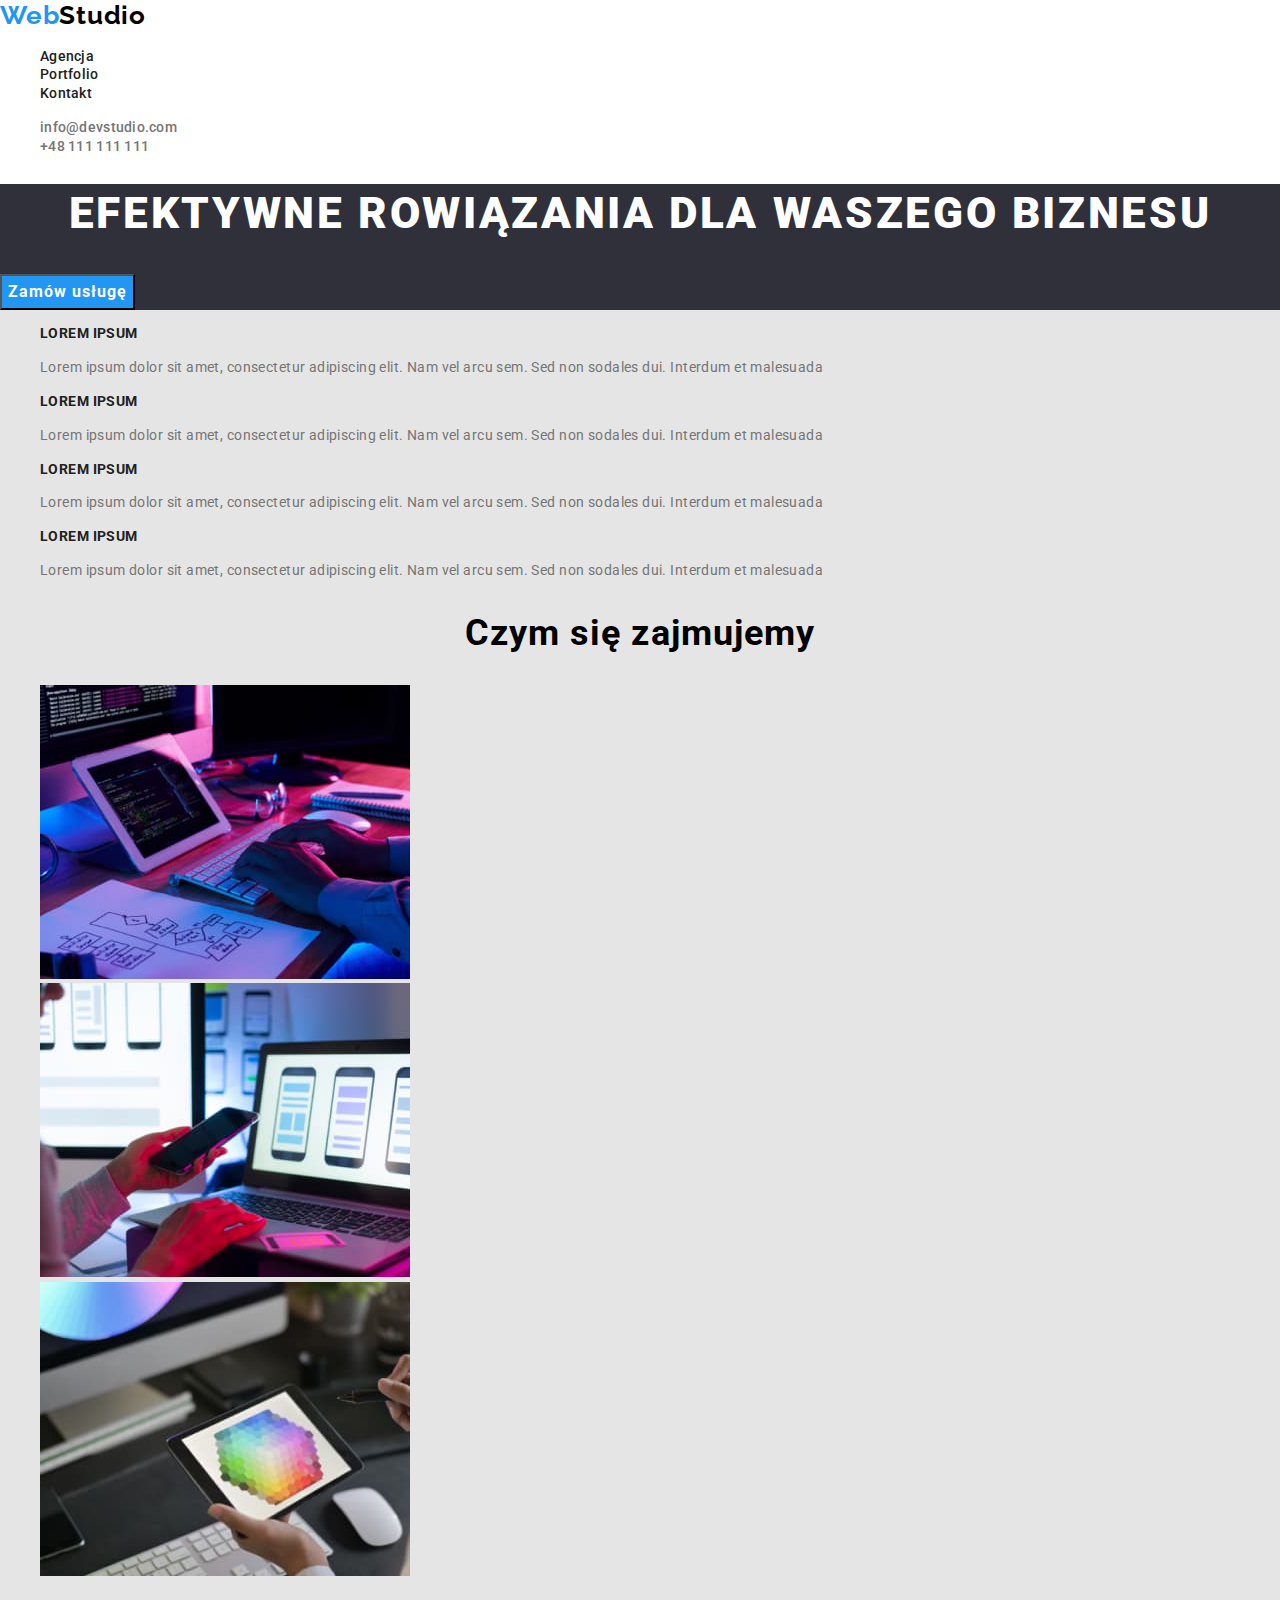
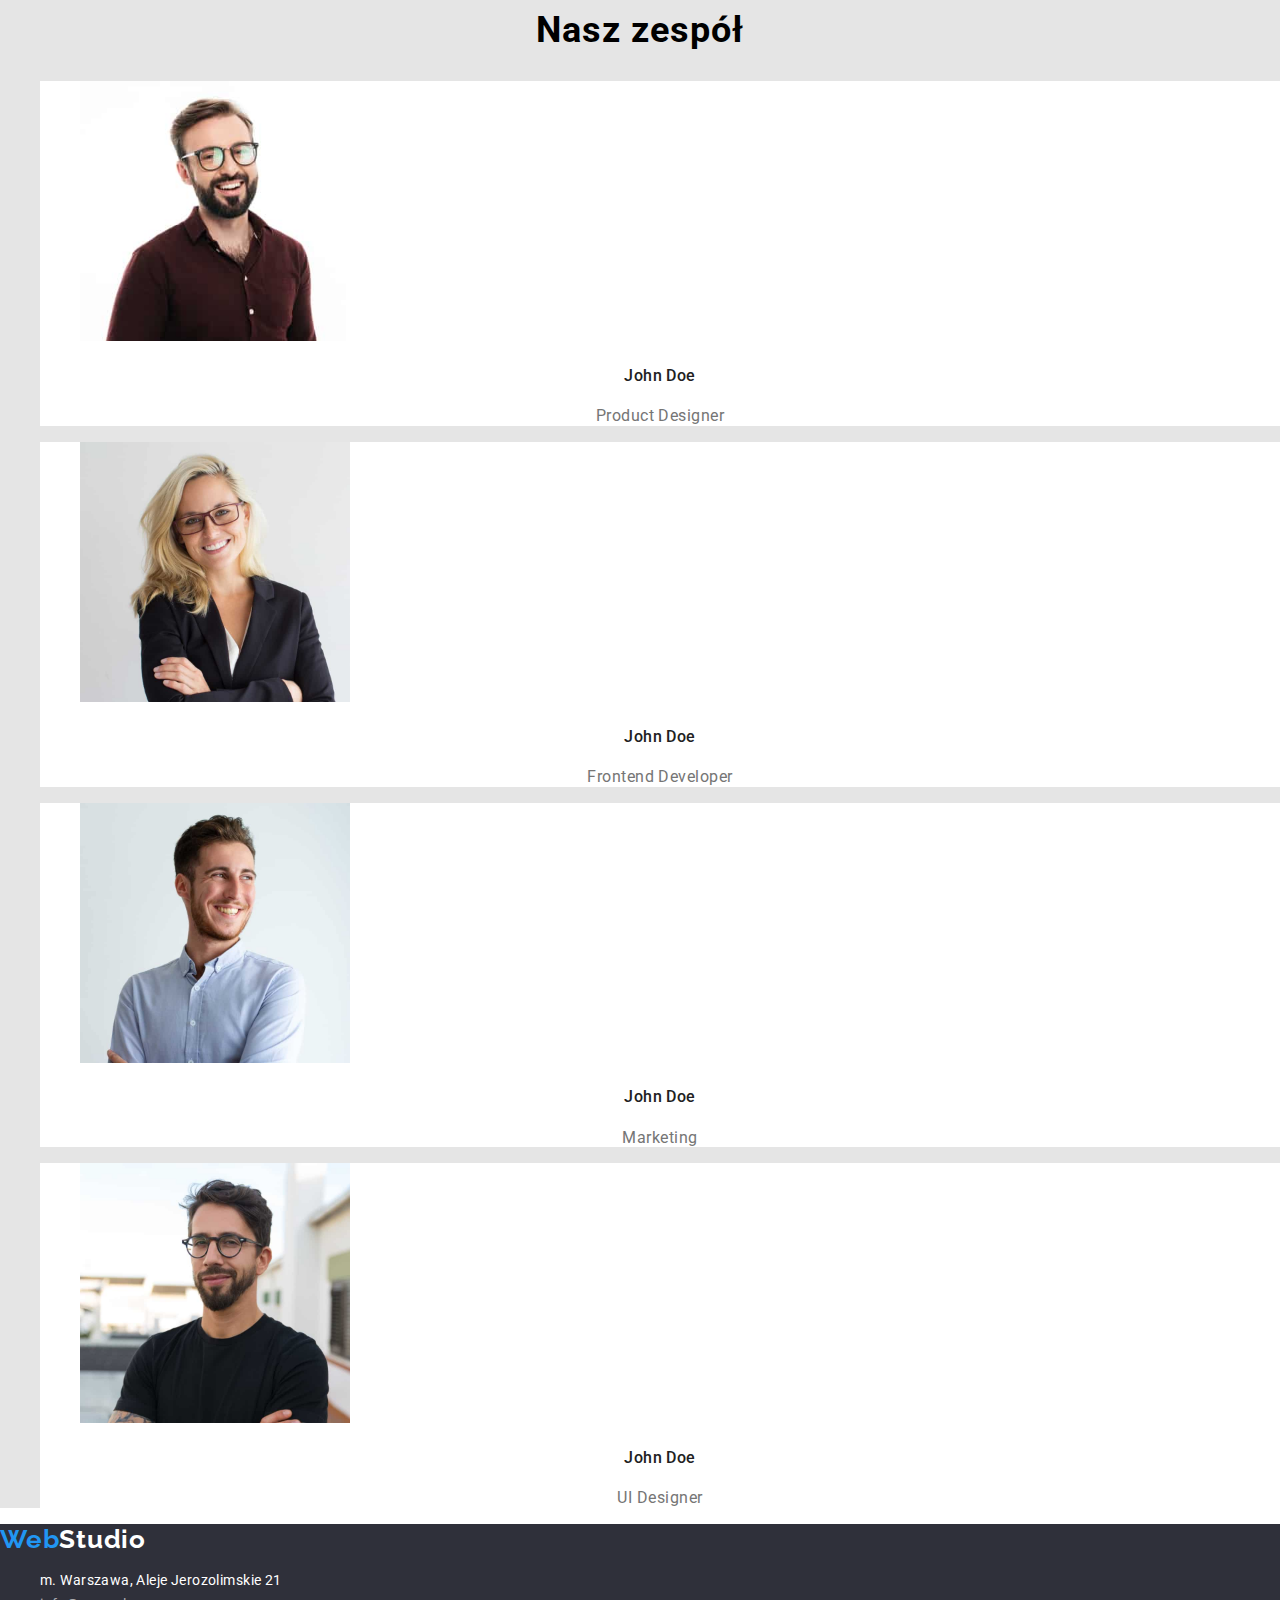
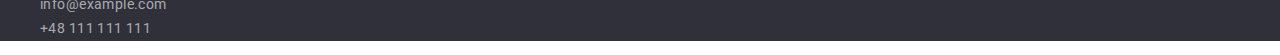
==== index.html @ b02d3f4e "css i poprawki" ====
<!DOCTYPE html>
<html lang="pl">
  <head>
    <meta charset="UTF-8" />
    <meta name="viewport" content="width=device-width, initial-scale=1.0" />
    <link
      rel="stylesheet"
      href="https://cdnjs.cloudflare.com/ajax/libs/modern-normalize/1.0.0/modern-normalize.min.css"
    />
    <link rel="stylesheet" type="text/css" href="./css/style.css" />
    <link rel="stylesheet" type="text/css" href="./css/.prettierrc.json" />
    <link rel="preconnect" href="https://fonts.googleapis.com" />
    <link rel="preconnect" href="https://fonts.gstatic.com" crossorigin />
    <link
      href="https://fonts.googleapis.com/css2?family=Raleway:wght@700&family=Roboto:wght@400;500;700;900&display=swap"
      rel="stylesheet"
    />
    <title>Studio</title>
  </head>
  <body>
    <header class="header">
      <a
        class="logo"
        href="https://magdalenakusmierczak.github.io/goit-markup-hw-02/"
        ><span>Web</span>Studio</a
      >
      <nav class="navigation">
        <ul class="navigation-list">
          <li>
            <a class="navigation-list-link" href="./index.html">Agencja</a>
          </li>
          <li>
            <a class="navigation-list-link" href="./portfolio.html">Portfolio</a>
          </li>
          <li><a class="navigation-list-link" href="/">Kontakt</a></li>
        </ul>
      </nav>
      <div class="header-contacts">
        <ul class="header-contacts-list">
          <li>
            <a
              class="header-contacts-list-link"
              href="mailto:info@devstudio.com"
              >info@devstudio.com</a
            >
          </li>
          <li>
            <a class="header-contacts-list-link" href="tel:+48111111111"
              >+48 111 111 111</a
            >
          </li>
        </ul>
      </div>
    </header>
    <main class="main">
      <div class="first">
        <h1 class="first-header">Efektywne rowiązania dla Waszego biznesu</h1>
        <button class="first-button" type="button">Zamów usługę</button>
      </div>
      <section class="description">
        <ul class="description-list">
          <li>
            <h3 class="description-list-header">LOREM IPSUM</h3>
            <p class="description-list-paragraf">
              Lorem ipsum dolor sit amet, consectetur adipiscing elit. Nam vel
              arcu sem. Sed non sodales dui. Interdum et malesuada
            </p>
          </li>
          <li>
            <h3 class="description-list-header">LOREM IPSUM</h3>
            <p class="description-list-paragraf">
              Lorem ipsum dolor sit amet, consectetur adipiscing elit. Nam vel
              arcu sem. Sed non sodales dui. Interdum et malesuada
            </p>
          </li>

          <li>
            <h3 class="description-list-header">LOREM IPSUM</h3>
            <p class="description-list-paragraf">
              Lorem ipsum dolor sit amet, consectetur adipiscing elit. Nam vel
              arcu sem. Sed non sodales dui. Interdum et malesuada
            </p>
          </li>
          <li>
            <h3 class="description-list-header">LOREM IPSUM</h3>
            <p class="description-list-paragraf">
              Lorem ipsum dolor sit amet, consectetur adipiscing elit. Nam vel
              arcu sem. Sed non sodales dui. Interdum et malesuada
            </p>
          </li>
        </ul>
      </section>
      <section class="secound">
        <h2 class="secound-header">Czym się zajmujemy</h2>
        <ul class="secound-list">
          <li>
            <a href="/"
              ><img
                src="./images/box1.jpg"
                alt="Prezentacja przestrzeni roboczej. Osoba pisze na klawiaturze, przed nią znajduje się rysunek techniczny, tablet oraz laptop."
                width="370"
                height="294"
            /></a>
          </li>
          <li>
            <a href="/"
              ><img
                src="./images/box2.jpg"
                alt="Prezentacja projektowania aplikacji mobinej. Projektant wyświetla na monitorze komputera trzy propozycje wyświetlania strony internetowej na smartphonie i porównuje je z tym co widzi na swoim telefonie."
                width="370"
                height="294"
            /></a>
          </li>
          <li>
            <a href="/"
              ><img
                src="./images/box3.jpg"
                alt="Prezentacja tworzenia wizualnego aspektu stron. Projektant trzyma w dłoni tablet, na którym wyświetla się paleta barw do wyboru w projekcie"
                width="370"
                height="294"
            /></a>
          </li>
        </ul>
      </section>
      <section class="team">
        <h2 class="secound-header">Nasz zespół</h2>
        <ul class="team-list">
          <li class="team-description">
            <figure>
              <img
                src="./images/productdesigner.jpg"
                alt="Zdjęcie naszego Product Designera"
                width="270"
                height="260"
              />
              <figcaption>
                <h4 class="teammate">John Doe</h4>
                <p class="teammate-job">Product Designer</p>
              </figcaption>
            </figure>
          </li>
          <li class="team-description">
            <figure>
              <img
                src="./images/frontenddeveloper.jpg"
                alt="Zdjęcie naszej Frontend Deweloperki"
                width="270"
                height="260"
              />
              <figcaption>
                <h4 class="teammate">John Doe</h4>
                <p class="teammate-job">Frontend Developer</p>
              </figcaption>
            </figure>
          </li>
          <li class="team-description">
            <figure>
              <img
                src="./images/marketing.jpg"
                alt="Zdjęcie naszego marketingowca"
                width="270"
                height="260"
              />
              <figcaption>
                <h4 class="teammate">John Doe</h4>
                <p class="teammate-job">Marketing</p>
              </figcaption>
            </figure>
          </li>
          <li class="team-description">
            <figure>
              <img
                src="./images/uidesigner.jpg"
                alt="Zdjęcie naszego UI Designera"
                width="270"
                height="260"
              />
              <figcaption>
                <h4 class="teammate">John Doe</h4>
                <p class="teammate-job">UI Designer</p>
              </figcaption>
            </figure>
          </li>
        </ul>
      </section>
    </main>
    <footer class="footer">
      <a
        class="logo"
        href="https://magdalenakusmierczak.github.io/goit-markup-hw-02/"
        ><span>Web</span>Studio</a
      >
      <address class="address">
        <ul class="address-list">
          <li>m. Warszawa, Aleje Jerozolimskie 21</li>
          <li><a href="mailto:info@example.com">info@example.com</a></li>
          <li><a href="tel:+48111111111">+48 111 111 111</a></li>
        </ul>
      </address>
    </footer>
  </body>
</html>
---- css/style.css ----
/* font-family: 'Raleway', sans-serif;
font-family: 'Roboto', sans-serif; */
:root {
  --brand-color: #2196f3;
}

body {
  font-family: 'Roboto', sans-serif;
  background-color: #fff;
}
.header-p {
  box-shadow: 0px 4px 4px rgba(0, 0, 0, 0.25), 0px 4px 4px rgba(0, 0, 0, 0.25);
}
.main {
  background-color: #e5e5e5;
}
.logo {
  font-family: 'Raleway';
  font-style: normal;
  font-weight: 700;
  font-size: 26px;
  line-height: 1.19;
  color: #000;
  text-decoration: none;
  letter-spacing: 0.03em;
}
.logo span {
  color: var(--brand-color);
}
.footer {
  background-color: #2f303a;
}

.navigation a {
  font-size: 14px;
  font-weight: 500;
  line-height: 1.14;
  letter-spacing: 0.02em;
  text-decoration: none;
  color: #212121;
}
.navigation-list-link:hover {
  color: var(--brand-color);
  background-image: url('https://cdn-icons-png.flaticon.com/512/507/507257.png');
}
.header-contacts a {
  text-decoration: none;
  font-weight: 500;
  font-size: 14px;
  line-height: 1.14;
  letter-spacing: 0.02em;
  color: #757575;
}
.header-contacts-list-link:hover {
  color: var(--brand-color);
  background-image: url('https://cdn-icons-png.flaticon.com/512/507/507257.png');
}
.first {
  background-color: #2f303a;
}
.first-header {
  font-weight: 900;
  font-size: 44px;
  line-height: 1.36;
  text-align: center;
  letter-spacing: 0.06em;
  text-transform: uppercase;
  color: #ffffff;
}
.first-button {
  font-weight: 700;
  font-size: 16px;
  line-height: 1.88;
  text-align: center;
  letter-spacing: 0.06em;
  color: #ffffff;
  background-color: var(--brand-color);
}

.description-list-header {
  font-weight: 700;
  font-size: 14px;
  line-height: 1.14;
  letter-spacing: 0.03em;
  text-transform: uppercase;
  color: #212121;
}
.description-list-paragraf {
  font-size: 14px;
  letter-spacing: 0.03em;
  color: #757575;
  line-height: 1.71;
}
.secound-header {
  font-weight: 700;
  font-size: 36px;
  line-height: 1.16;
  text-align: center;
  letter-spacing: 0.03em;
}
.navigation-list,
.header-contacts-list,
.secound-list,
.team-list,
.description-list,
.address-list,
.project-list {
  list-style: none;
}
.team-header {
  font-weight: 700;
  font-size: 14px;
  line-height: 1.14;
  letter-spacing: 0.03em;
  text-transform: uppercase;
  color: #212121;
}
.teammate {
  font-weight: 500;
  font-size: 16px;
  line-height: 1.18;
  text-align: center;
  letter-spacing: 0.03em;
  color: #212121;
}
.teammate-job {
  font-size: 16px;
  line-height: 1.18;
  text-align: center;
  letter-spacing: 0.03em;
  color: #757575;
}
.team-description {
  background-color: #fff;
}
.address-list {
  font-style: normal;
  font-size: 14px;
  line-height: 1.71;
  letter-spacing: 0.03em;
  color: #ffffff;
}
.address-list a {
  text-decoration: none;
  color: rgba(255, 255, 255, 0.6);
}
.address-list a:hover {
  color: var(--brand-color);
}
.footer .logo {
  color:#fff;
}
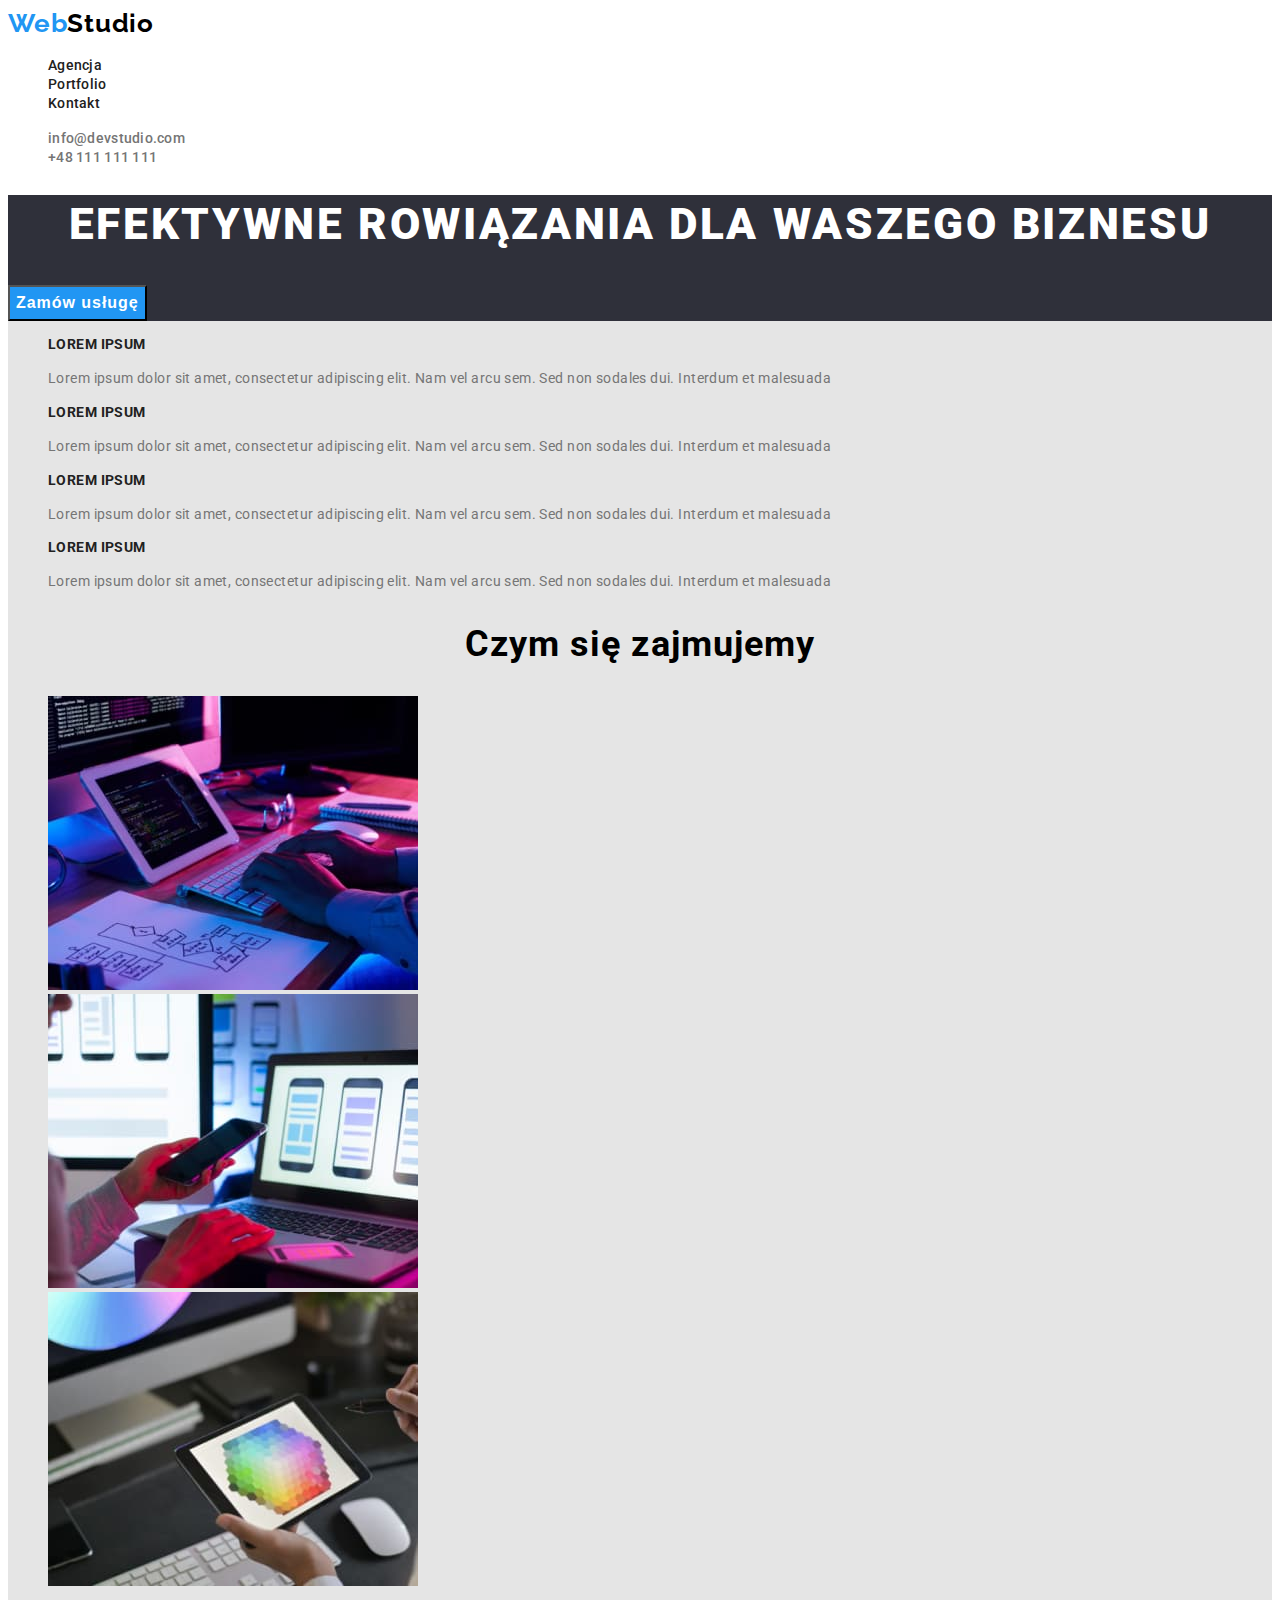
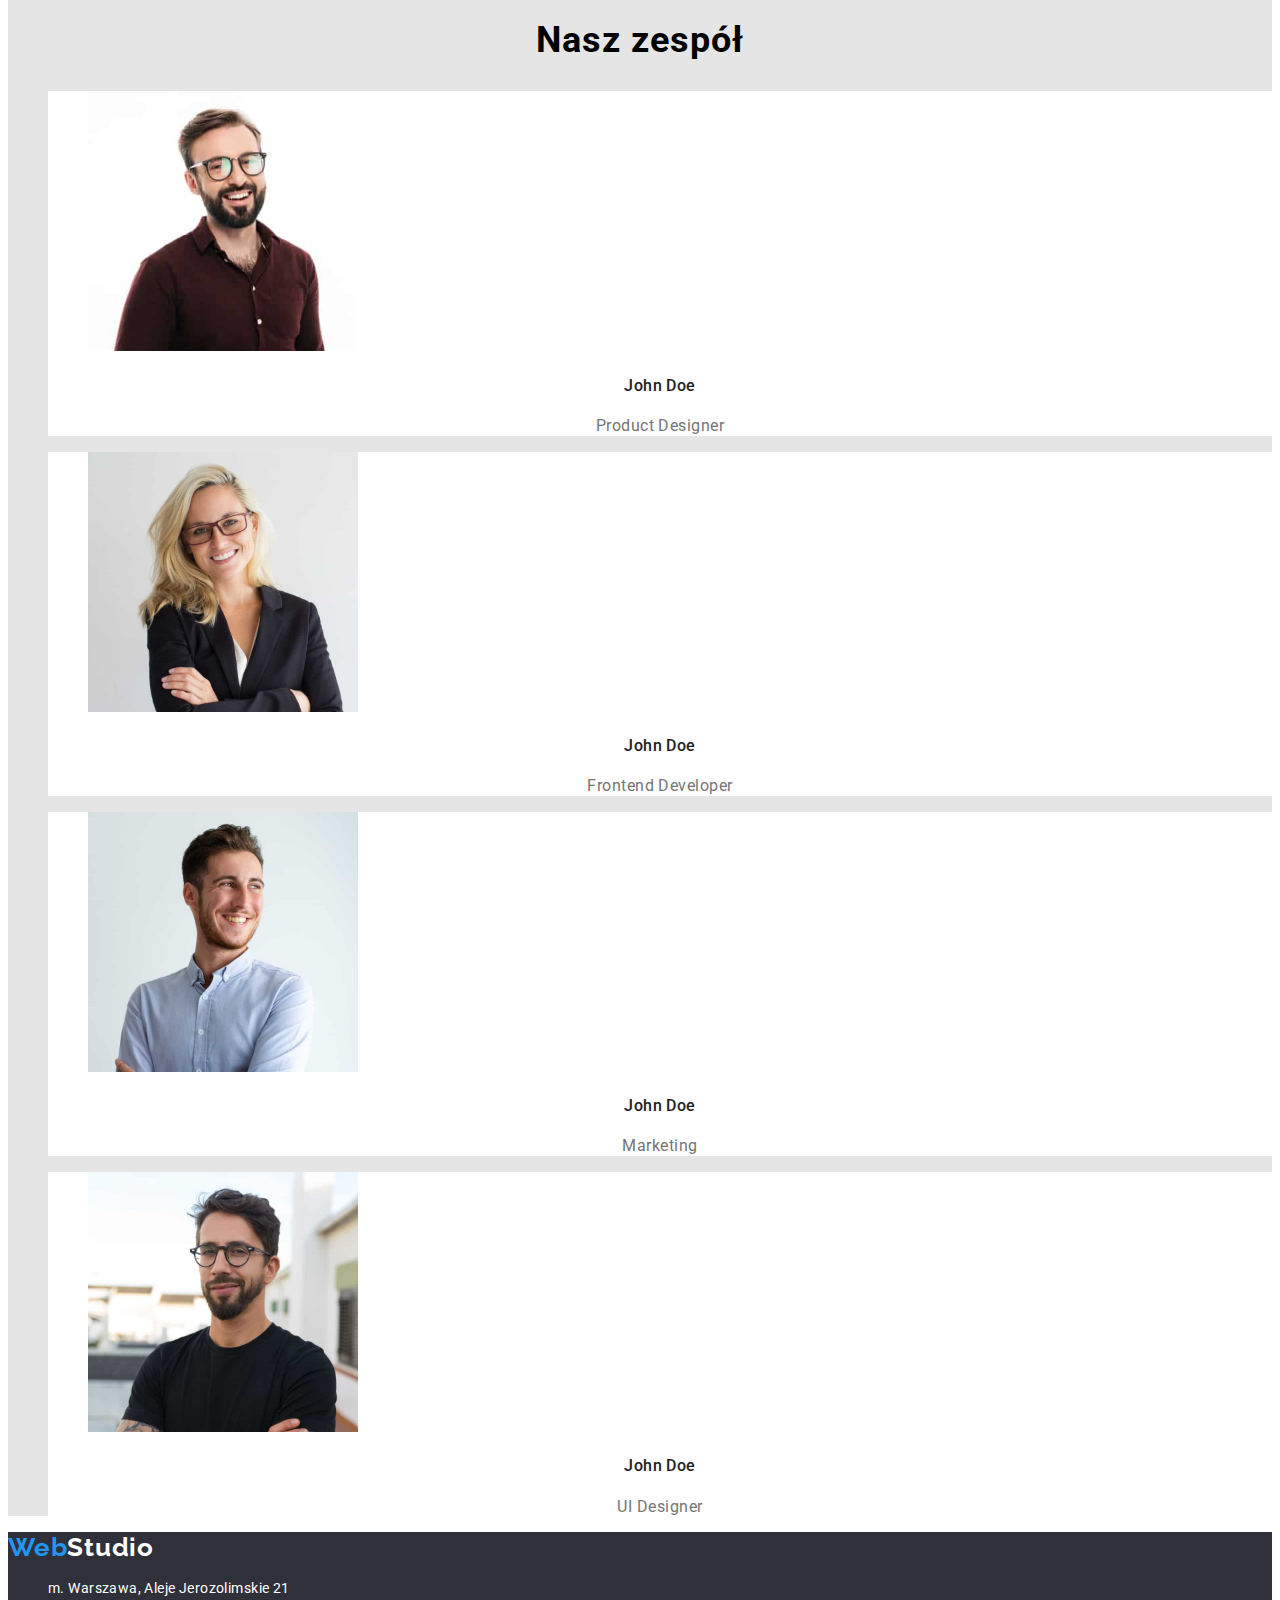
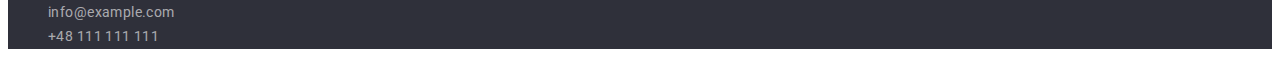
==== commit 07ef0f73: "." ====
--- a/index.html
+++ b/index.html
@@ -3,10 +3,7 @@
   <head>
     <meta charset="UTF-8" />
     <meta name="viewport" content="width=device-width, initial-scale=1.0" />
-    <link
-      rel="stylesheet"
-      href="https://cdnjs.cloudflare.com/ajax/libs/modern-normalize/1.0.0/modern-normalize.min.css"
-    />
+    <link href="css/modern-normalize.css" rel="stylesheet" />
     <link rel="stylesheet" type="text/css" href="./css/style.css" />
     <link rel="stylesheet" type="text/css" href="./css/.prettierrc.json" />
     <link rel="preconnect" href="https://fonts.googleapis.com" />
@@ -30,7 +27,9 @@
             <a class="navigation-list-link" href="./index.html">Agencja</a>
           </li>
           <li>
-            <a class="navigation-list-link" href="./portfolio.html">Portfolio</a>
+            <a class="navigation-list-link" href="./portfolio.html"
+              >Portfolio</a
+            >
           </li>
           <li><a class="navigation-list-link" href="/">Kontakt</a></li>
         </ul>
--- a/css/style.css
+++ b/css/style.css
@@ -16,7 +16,6 @@
 }
 .logo {
   font-family: 'Raleway';
-  font-style: normal;
   font-weight: 700;
   font-size: 26px;
   line-height: 1.19;
@@ -144,9 +143,10 @@
   text-decoration: none;
   color: rgba(255, 255, 255, 0.6);
 }
-.address-list a:hover {
+.address-list a:hover,
+.address-list a:focus {
   color: var(--brand-color);
 }
 .footer .logo {
-  color:#fff;
-}+  color: #fff;
+}
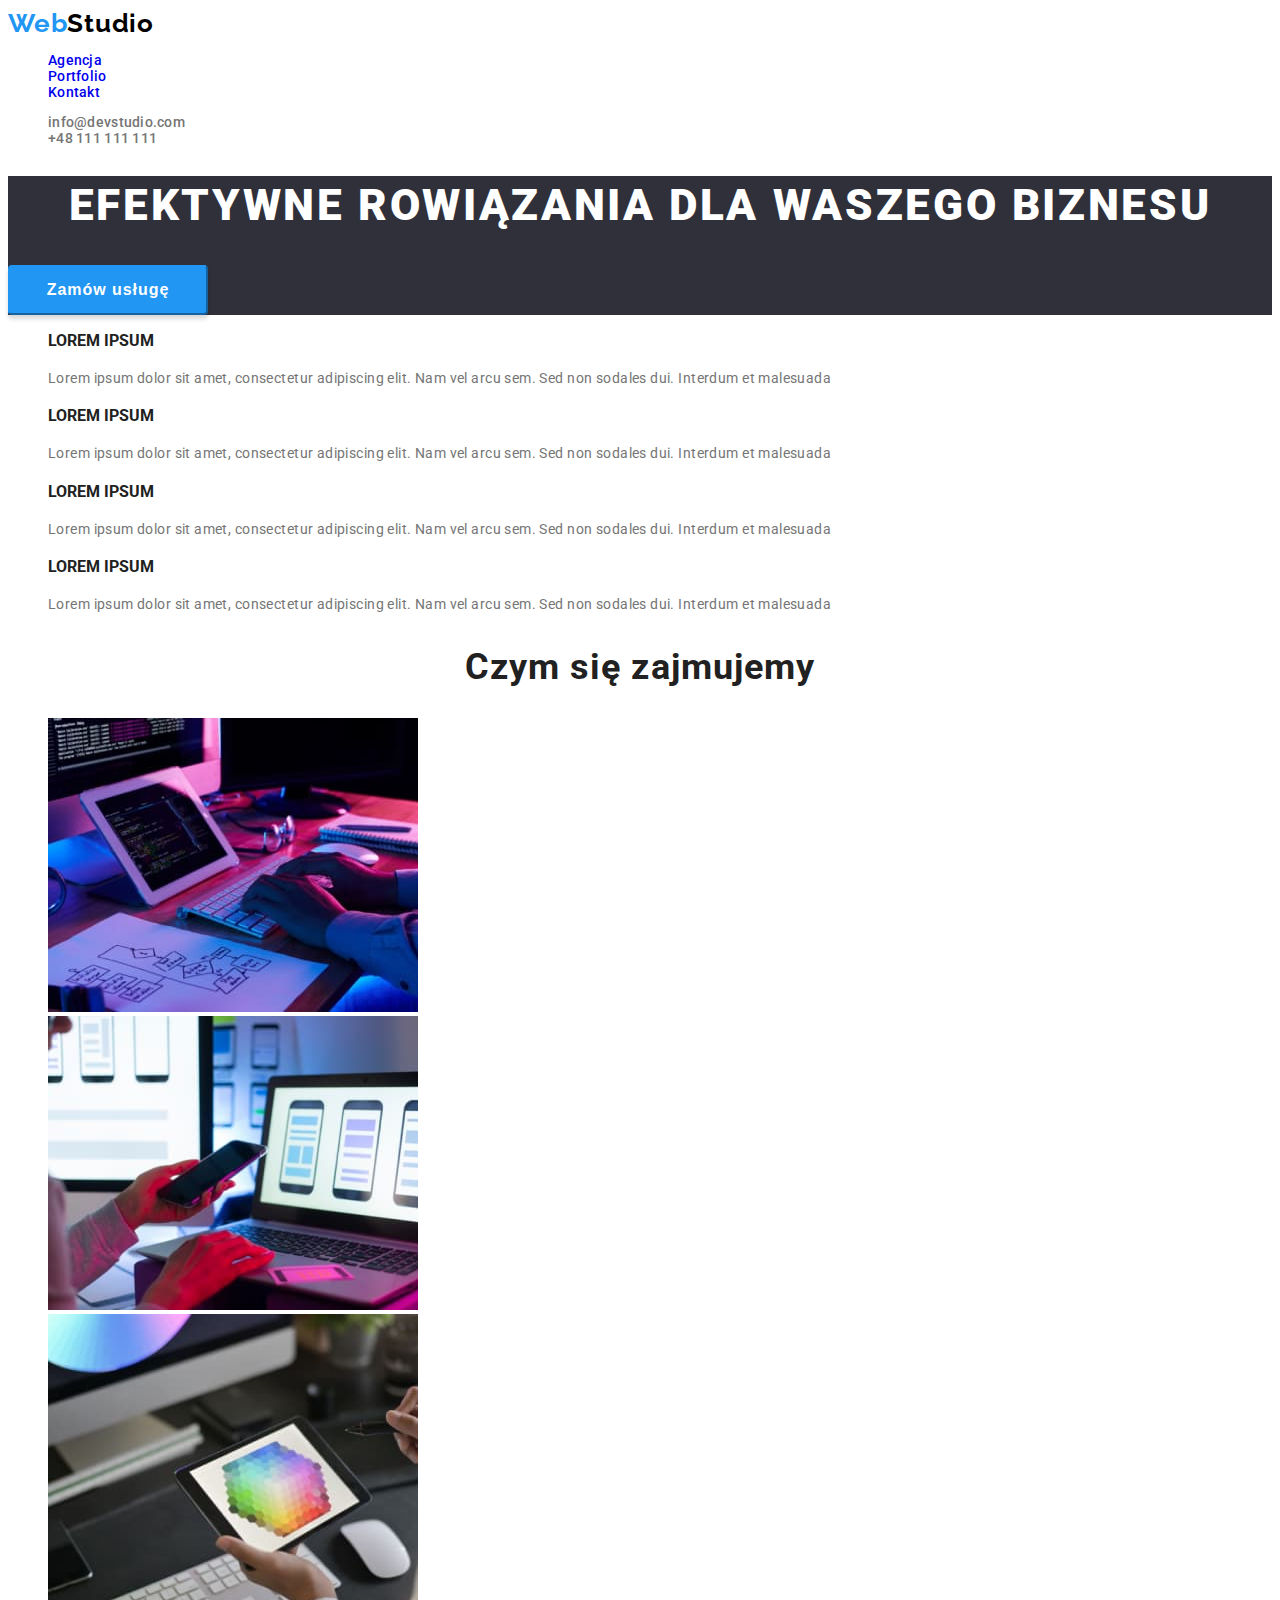
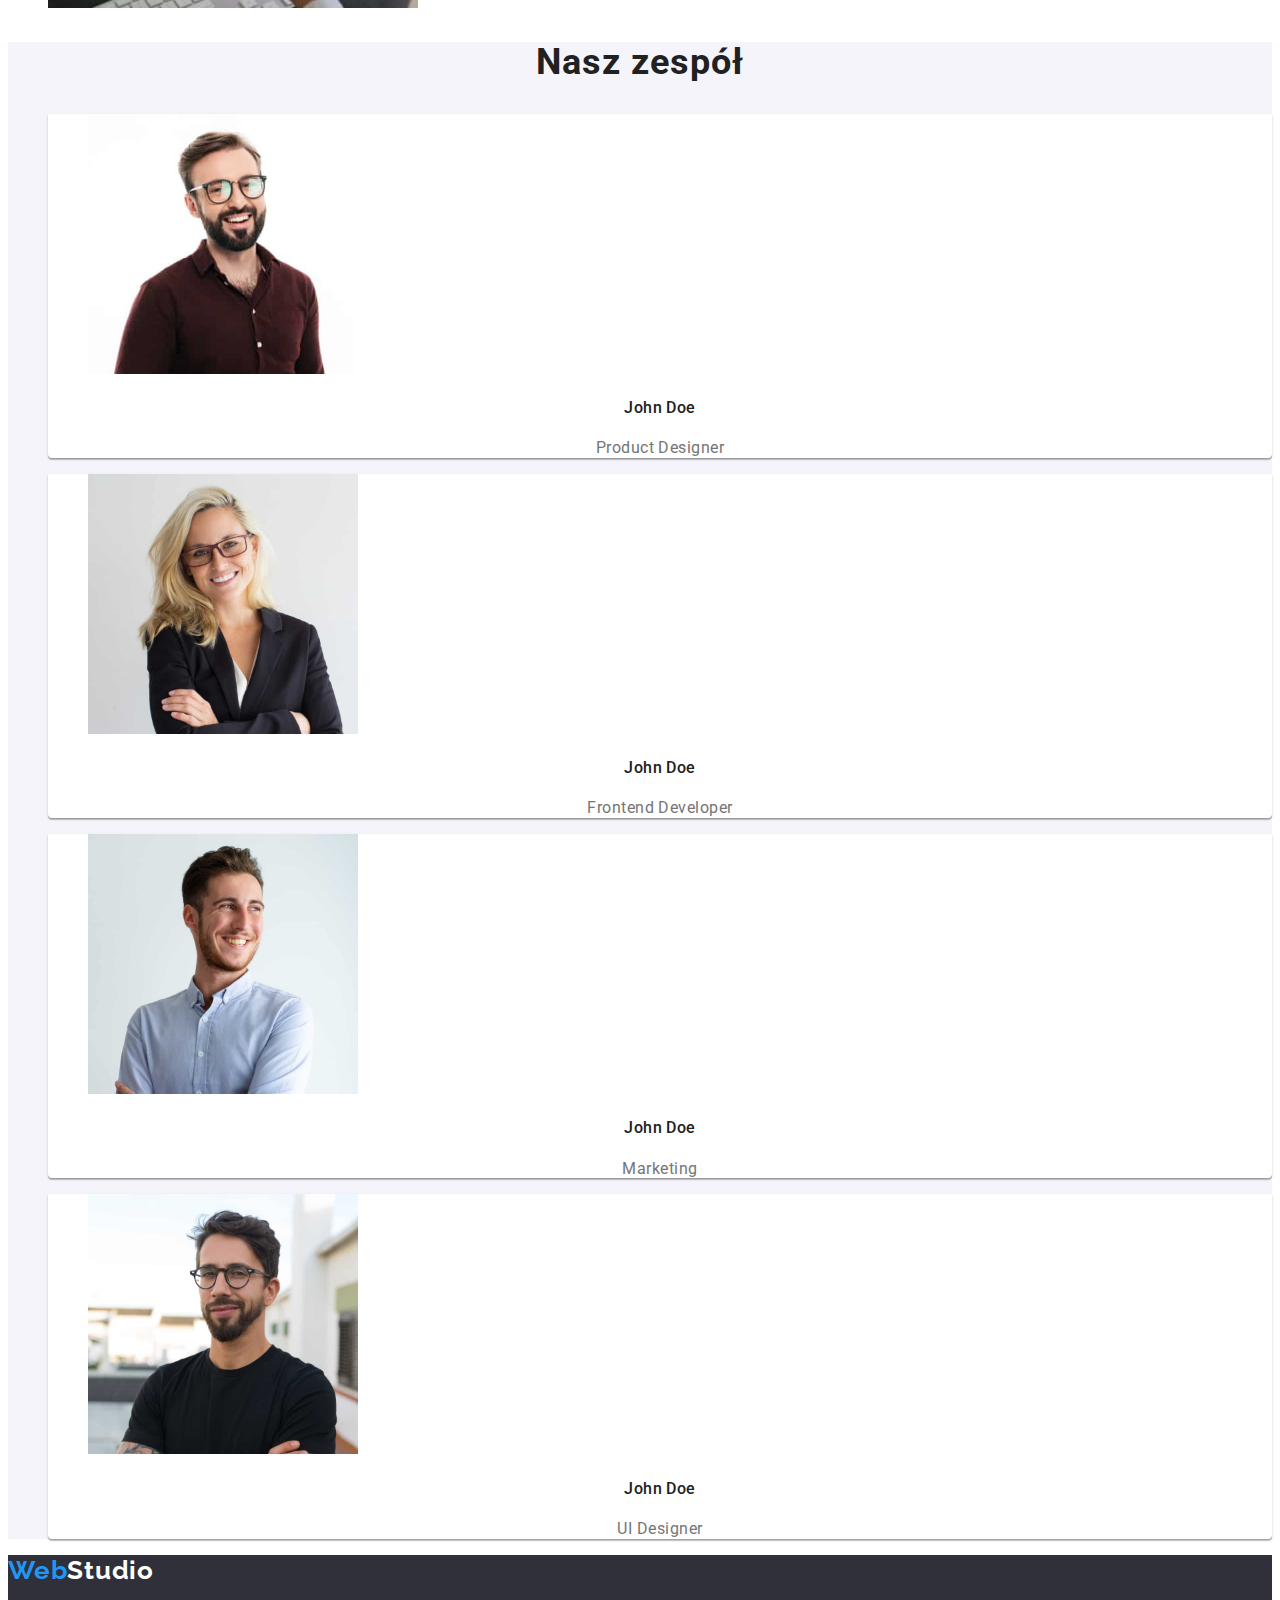
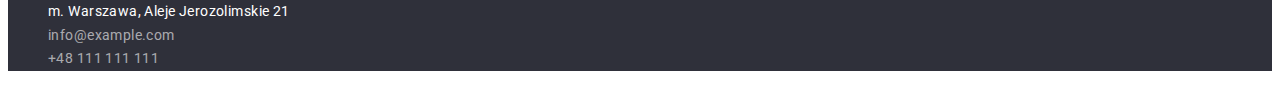
==== commit 128be855: "uproszczone klasy, poprawa index i portfolio" ====
--- a/index.html
+++ b/index.html
@@ -24,27 +24,27 @@
       <nav class="navigation">
         <ul class="navigation-list">
           <li>
-            <a class="navigation-list-link" href="./index.html">Agencja</a>
-          </li>
-          <li>
-            <a class="navigation-list-link" href="./portfolio.html"
+            <a class="navigation-list-link link" href="./index.html">Agencja</a>
+          </li>
+          <li>
+            <a class="navigation-list-link link" href="./portfolio.html"
               >Portfolio</a
             >
           </li>
-          <li><a class="navigation-list-link" href="/">Kontakt</a></li>
+          <li><a class="navigation-list-link link" href="/">Kontakt</a></li>
         </ul>
       </nav>
       <div class="header-contacts">
         <ul class="header-contacts-list">
           <li>
             <a
-              class="header-contacts-list-link"
+              class="header-contacts-list-link link"
               href="mailto:info@devstudio.com"
               >info@devstudio.com</a
             >
           </li>
           <li>
-            <a class="header-contacts-list-link" href="tel:+48111111111"
+            <a class="header-contacts-list-link link" href="tel:+48111111111"
               >+48 111 111 111</a
             >
           </li>
@@ -52,9 +52,9 @@
       </div>
     </header>
     <main class="main">
-      <div class="first">
-        <h1 class="first-header">Efektywne rowiązania dla Waszego biznesu</h1>
-        <button class="first-button" type="button">Zamów usługę</button>
+      <div class="introduction">
+        <h1 class="introduction-header">Efektywne rowiązania dla Waszego biznesu</h1>
+        <button class="introduction-button" type="button">Zamów usługę</button>
       </div>
       <section class="description">
         <ul class="description-list">
@@ -89,7 +89,7 @@
           </li>
         </ul>
       </section>
-      <section class="secound">
+      <section class="secound-section">
         <h2 class="secound-header">Czym się zajmujemy</h2>
         <ul class="secound-list">
           <li>
@@ -124,7 +124,7 @@
       <section class="team">
         <h2 class="secound-header">Nasz zespół</h2>
         <ul class="team-list">
-          <li class="team-description">
+          <li class="team-member">
             <figure>
               <img
                 src="./images/productdesigner.jpg"
@@ -138,7 +138,7 @@
               </figcaption>
             </figure>
           </li>
-          <li class="team-description">
+          <li class="team-member">
             <figure>
               <img
                 src="./images/frontenddeveloper.jpg"
@@ -152,7 +152,7 @@
               </figcaption>
             </figure>
           </li>
-          <li class="team-description">
+          <li class="team-member">
             <figure>
               <img
                 src="./images/marketing.jpg"
@@ -166,7 +166,7 @@
               </figcaption>
             </figure>
           </li>
-          <li class="team-description">
+          <li class="team-member">
             <figure>
               <img
                 src="./images/uidesigner.jpg"
@@ -192,8 +192,10 @@
       <address class="address">
         <ul class="address-list">
           <li>m. Warszawa, Aleje Jerozolimskie 21</li>
-          <li><a href="mailto:info@example.com">info@example.com</a></li>
-          <li><a href="tel:+48111111111">+48 111 111 111</a></li>
+          <li>
+            <a class="link" href="mailto:info@example.com">info@example.com</a>
+          </li>
+          <li><a class="link" href="tel:+48111111111">+48 111 111 111</a></li>
         </ul>
       </address>
     </footer>
--- a/css/style.css
+++ b/css/style.css
@@ -1,72 +1,96 @@
-/* font-family: 'Raleway', sans-serif;
-font-family: 'Roboto', sans-serif; */
+/* General settings */
 :root {
   --brand-color: #2196f3;
 }
 
 body {
   font-family: 'Roboto', sans-serif;
+  font-size: 14px;
+  font-weight: 400;
   background-color: #fff;
-}
-.header-p {
+  color: #212121;
+  line-height: 1.14;
+}
+/* General settings */
+/*  */
+/* Box settings */
+.introduction {
+  background-color: #2f303a;
+}
+.team {
+  background-color: #f5f4fa;
+}
+.team-member {
+  background-color: #fff;
+  box-shadow: 0px 1px 3px rgba(0, 0, 0, 0.12), 0px 1px 1px rgba(0, 0, 0, 0.14),
+    0px 2px 1px rgba(0, 0, 0, 0.2);
+  border-radius: 0px 0px 4px 4px;
+}
+.footer {
+  background-color: #2f303a;
+}
+.header-portfolio {
   box-shadow: 0px 4px 4px rgba(0, 0, 0, 0.25), 0px 4px 4px rgba(0, 0, 0, 0.25);
 }
-.main {
-  background-color: #e5e5e5;
-}
+/* Box settings */
+/*  */
+/* Logo settings */
 .logo {
   font-family: 'Raleway';
   font-weight: 700;
   font-size: 26px;
   line-height: 1.19;
+  letter-spacing: 0.03em;
+  text-decoration: none;
+  cursor: pointer;
+}
+.header .logo {
   color: #000;
-  text-decoration: none;
-  letter-spacing: 0.03em;
 }
 .logo span {
   color: var(--brand-color);
 }
-.footer {
-  background-color: #2f303a;
+.footer .logo {
+  color: #fff;
+}
+/* Logo settings */
+/*  */
+/* Link settings */
+.link {
+  cursor: pointer;
+  text-decoration: none;
+}
+.link:hover,
+.link:focus {
+  color: var(--brand-color);
 }
 
-.navigation a {
-  font-size: 14px;
-  font-weight: 500;
-  line-height: 1.14;
+.link:active,
+.link:visited {
+  color: currentColor;
+}
+.navigation-list-link {
+  font-weight: 500;
   letter-spacing: 0.02em;
-  text-decoration: none;
-  color: #212121;
-}
-.navigation-list-link:hover {
+}
+.navigation-list-link:hover,
+.navigation-list-link:focus {
   color: var(--brand-color);
-  background-image: url('https://cdn-icons-png.flaticon.com/512/507/507257.png');
 }
 .header-contacts a {
-  text-decoration: none;
-  font-weight: 500;
-  font-size: 14px;
-  line-height: 1.14;
+  font-weight: 500;
   letter-spacing: 0.02em;
   color: #757575;
 }
-.header-contacts-list-link:hover {
-  color: var(--brand-color);
-  background-image: url('https://cdn-icons-png.flaticon.com/512/507/507257.png');
-}
-.first {
-  background-color: #2f303a;
-}
-.first-header {
-  font-weight: 900;
-  font-size: 44px;
-  line-height: 1.36;
-  text-align: center;
-  letter-spacing: 0.06em;
-  text-transform: uppercase;
-  color: #ffffff;
-}
-.first-button {
+.address-list a {
+  color: rgba(255, 255, 255, 0.6);
+}
+/* Link settings */
+/*  */
+/* Buttons of all type */
+.introduction-button {
+  width: 200px;
+  height: 50px;
   font-weight: 700;
   font-size: 16px;
   line-height: 1.88;
@@ -74,79 +98,113 @@
   letter-spacing: 0.06em;
   color: #ffffff;
   background-color: var(--brand-color);
-}
-
-.description-list-header {
-  font-weight: 700;
-  font-size: 14px;
-  line-height: 1.14;
-  letter-spacing: 0.03em;
-  text-transform: uppercase;
+  box-shadow: 0px 4px 4px rgba(0, 0, 0, 0.15);
+  border-radius: 4px;
+  border-color: var(--brand-color);
+  cursor: pointer;
+}
+.portfolio-button {
+  height: 38px;
+  background: #f5f4fa;
+  border-radius: 4px;
+  border-color: #f5f4fa;
+  font-weight: 500;
+  font-size: 16px;
+  line-height: 1.62;
+  text-align: center;
+  letter-spacing: 0.03em;
   color: #212121;
-}
-.description-list-paragraf {
-  font-size: 14px;
-  letter-spacing: 0.03em;
-  color: #757575;
-  line-height: 1.71;
-}
-.secound-header {
-  font-weight: 700;
-  font-size: 36px;
-  line-height: 1.16;
-  text-align: center;
-  letter-spacing: 0.03em;
-}
+  cursor: pointer;
+}
+.portfolio-button:hover,
+.portfolio-button:focus {
+  background: var(--brand-color);
+  color: #fff;
+  border-color: var(--brand-color);
+}
+/* Buttons of all type */
+/*  */
+/* List settings */
 .navigation-list,
 .header-contacts-list,
 .secound-list,
 .team-list,
 .description-list,
 .address-list,
-.project-list {
+.project-list,
+.buttons-portfolio-list {
   list-style: none;
 }
-.team-header {
-  font-weight: 700;
-  font-size: 14px;
-  line-height: 1.14;
-  letter-spacing: 0.03em;
+.description-list-header {
+  font-weight: 700;
   text-transform: uppercase;
-  color: #212121;
-}
-.teammate {
-  font-weight: 500;
-  font-size: 16px;
-  line-height: 1.18;
-  text-align: center;
-  letter-spacing: 0.03em;
-  color: #212121;
-}
-.teammate-job {
-  font-size: 16px;
-  line-height: 1.18;
-  text-align: center;
-  letter-spacing: 0.03em;
-  color: #757575;
-}
-.team-description {
-  background-color: #fff;
+}
+.description-list-paragraf {
+  line-height: 1.71;
+  letter-spacing: 0.03em;
+  color: #757575;
 }
 .address-list {
   font-style: normal;
-  font-size: 14px;
   line-height: 1.71;
   letter-spacing: 0.03em;
+  color: #fff;
+}
+/* List settings */
+/*  */
+/* Header settings */
+.introduction-header {
+  font-weight: 900;
+  font-size: 44px;
+  line-height: 1.36;
+  text-align: center;
+  letter-spacing: 0.06em;
+  text-transform: uppercase;
   color: #ffffff;
 }
-.address-list a {
-  text-decoration: none;
-  color: rgba(255, 255, 255, 0.6);
-}
-.address-list a:hover,
-.address-list a:focus {
-  color: var(--brand-color);
-}
-.footer .logo {
-  color: #fff;
-}
+.secound-header {
+  font-weight: 700;
+  font-size: 36px;
+  line-height: 1.16;
+  letter-spacing: 0.03em;
+  text-align: center;
+}
+.team-header {
+  font-weight: 700;
+  letter-spacing: 0.03em;
+  text-transform: uppercase;
+}
+/* Header settings */
+/*  */
+/* Description settings */
+.teammate {
+  font-weight: 500;
+  font-size: 16px;
+  line-height: 1.18;
+  letter-spacing: 0.03em;
+  text-align: center;
+}
+.teammate-job {
+  font-size: 16px;
+  line-height: 1.18;
+  letter-spacing: 0.03em;
+  text-align: center;
+  color: #757575;
+}
+.project-description {
+  background-color: #fff;
+  border: 1px solid #eeeeee;
+}
+.project-name {
+  font-weight: 700;
+  font-size: 18px;
+  line-height: 2;
+  letter-spacing: 0.06em;
+}
+.project-type {
+  font-size: 16px;
+  line-height: 1.88;
+  letter-spacing: 0.03em;
+  color: #757575;
+}
+/* Description settings */
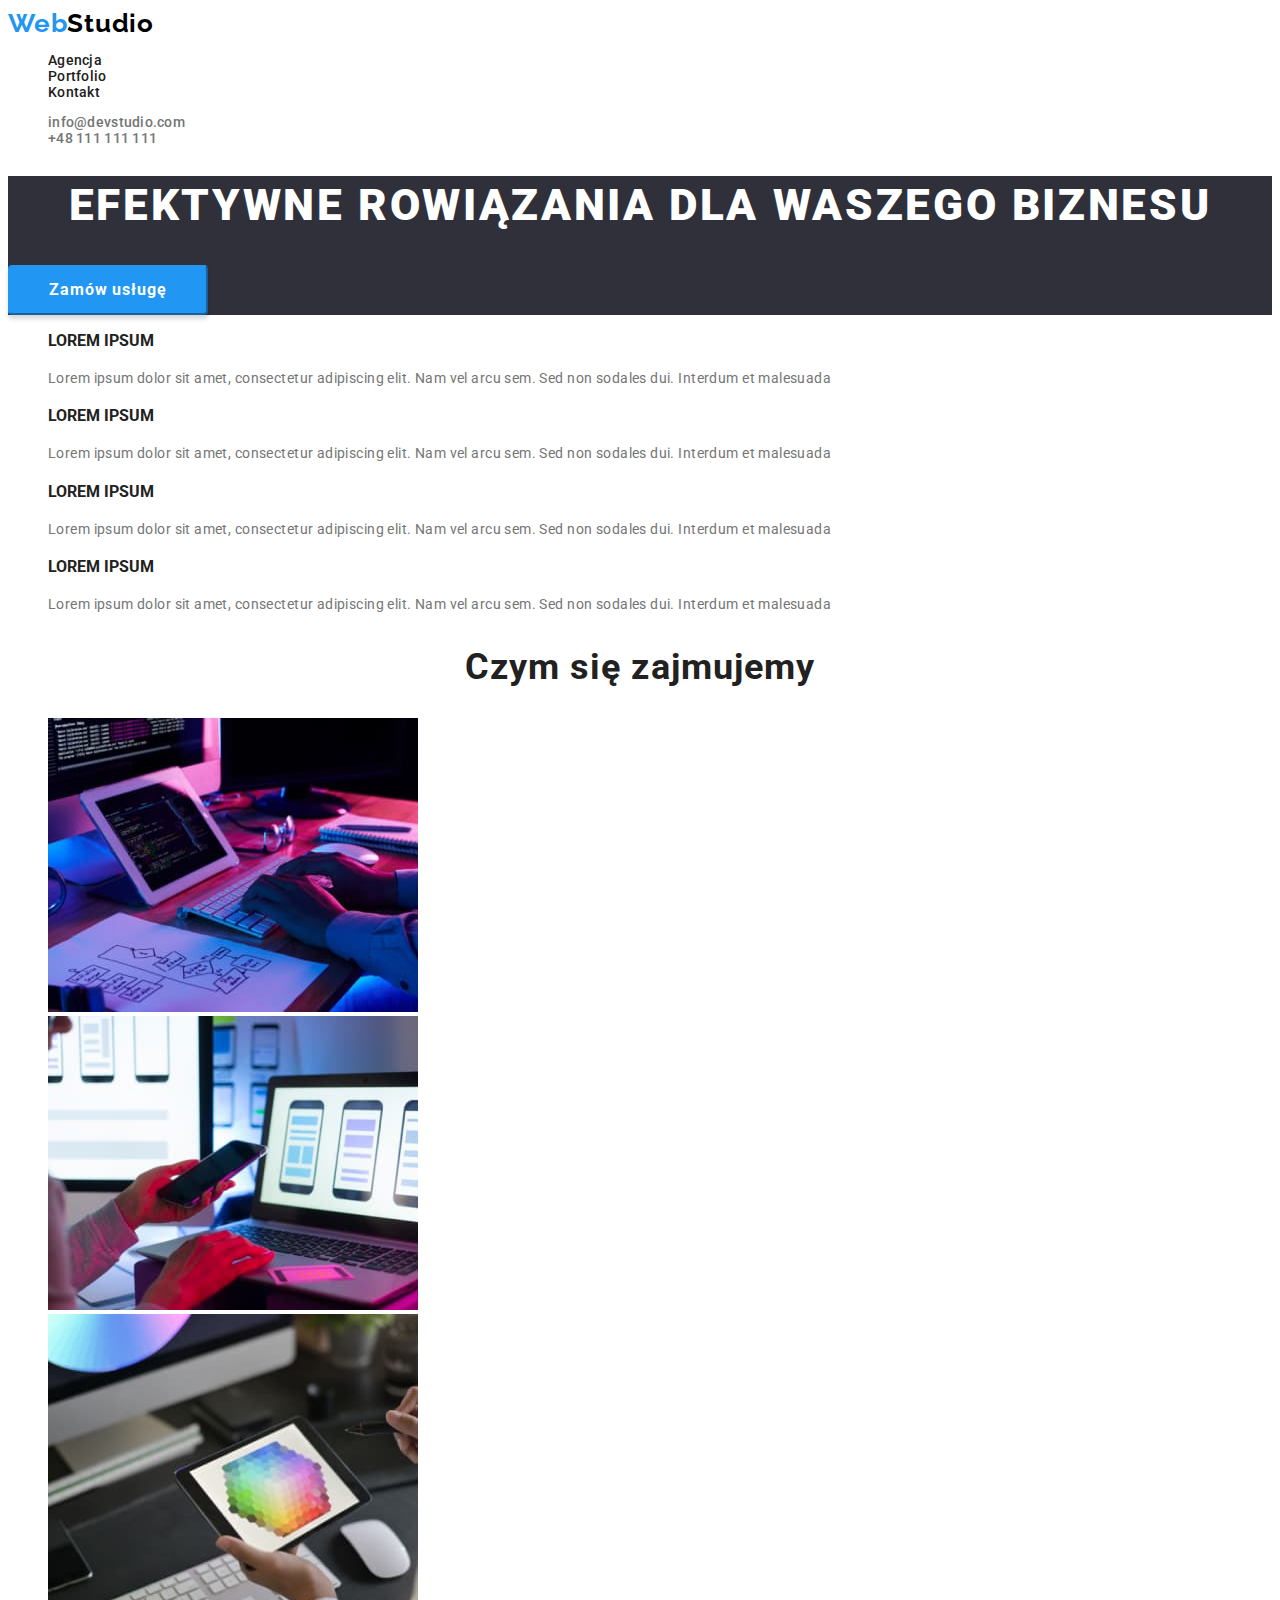
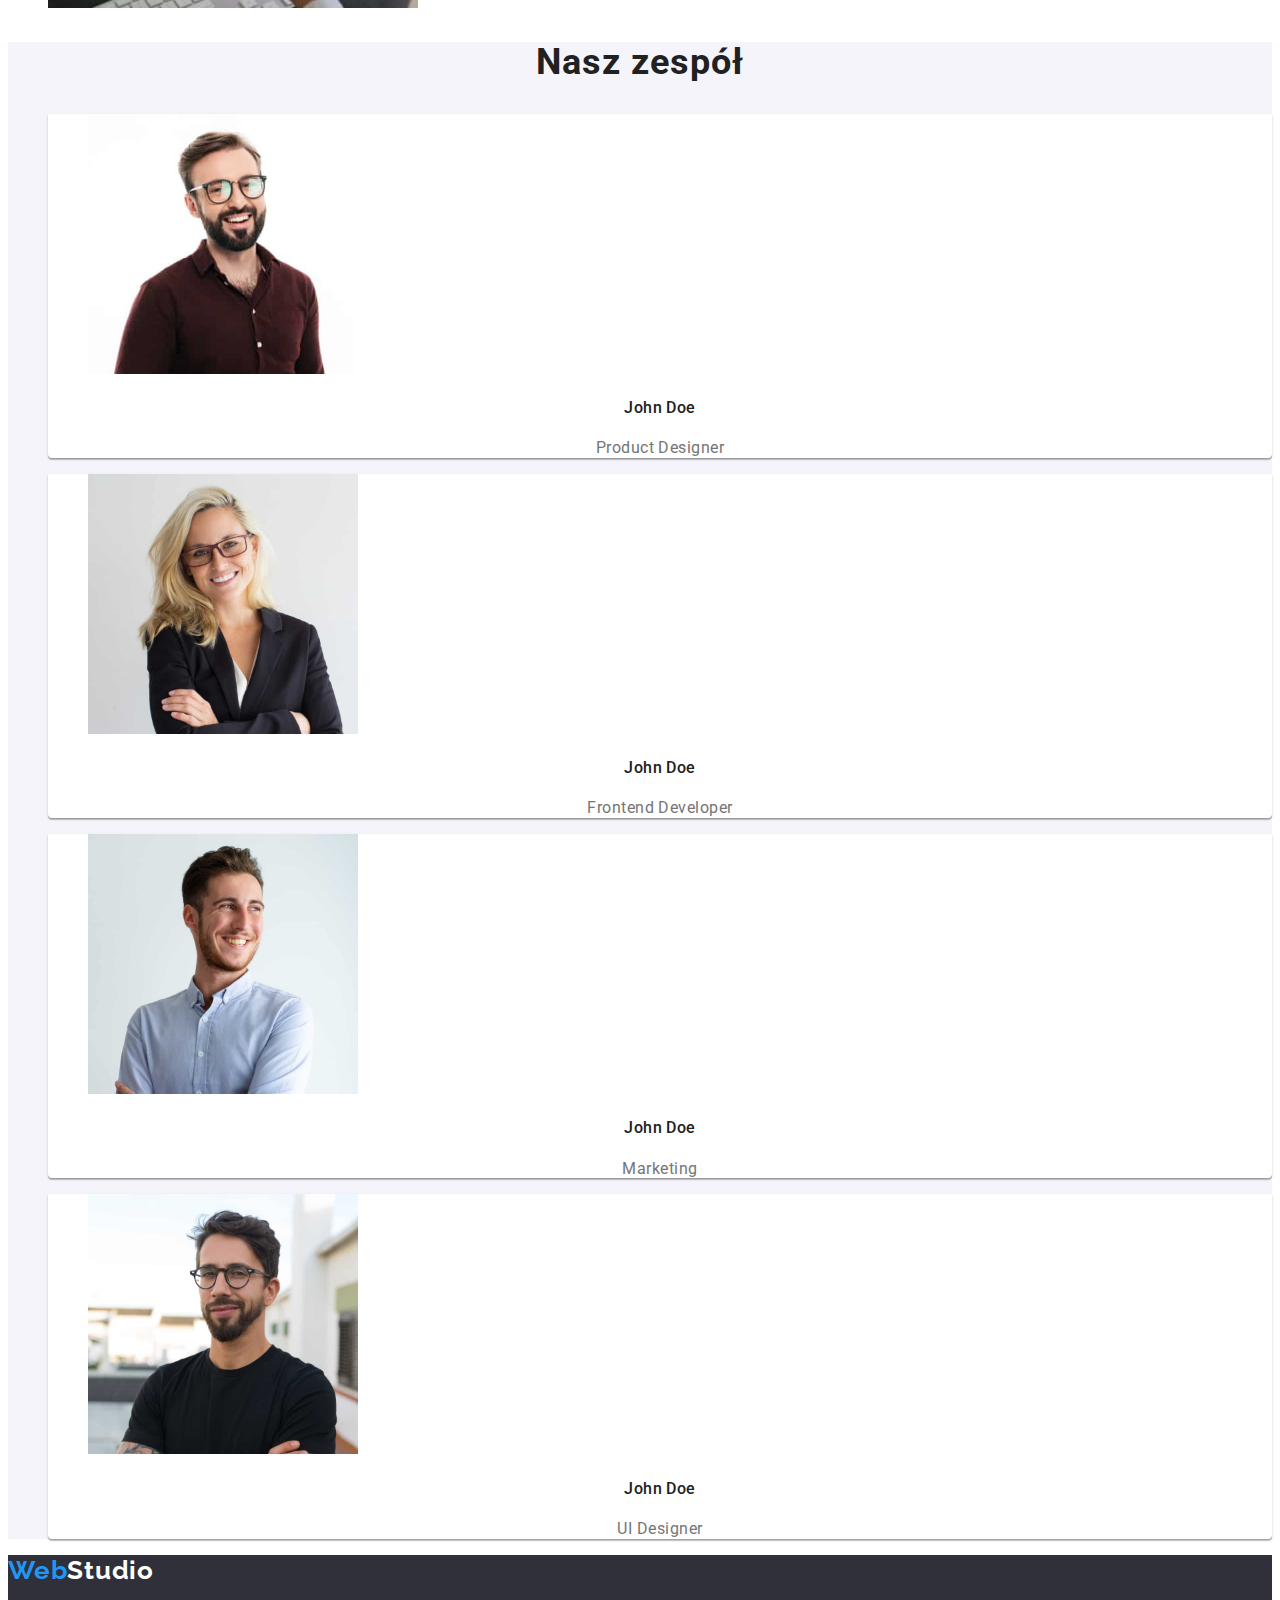
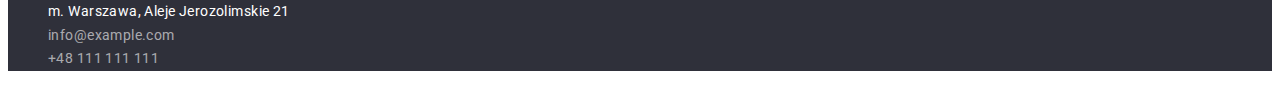
==== commit b8ead7b1: "poprawiono kolory linkow" ====
--- a/index.html
+++ b/index.html
@@ -31,7 +31,7 @@
               >Portfolio</a
             >
           </li>
-          <li><a class="navigation-list-link link" href="/">Kontakt</a></li>
+          <li><a class="navigation-list-link link" href="https://magdalenakusmierczak.github.io/goit-markup-hw-02/">Kontakt</a></li>
         </ul>
       </nav>
       <div class="header-contacts">
--- a/css/style.css
+++ b/css/style.css
@@ -70,6 +70,7 @@
   color: currentColor;
 }
 .navigation-list-link {
+  color: currentColor;
   font-weight: 500;
   letter-spacing: 0.02em;
 }
@@ -89,6 +90,7 @@
 /*  */
 /* Buttons of all type */
 .introduction-button {
+  font-family: 'Roboto', sans-serif;
   width: 200px;
   height: 50px;
   font-weight: 700;
@@ -104,16 +106,16 @@
   cursor: pointer;
 }
 .portfolio-button {
-  height: 38px;
   background: #f5f4fa;
+  border-color: inherit;
+  font-family: 'Roboto', sans-serif;
   border-radius: 4px;
-  border-color: #f5f4fa;
   font-weight: 500;
   font-size: 16px;
   line-height: 1.62;
   text-align: center;
   letter-spacing: 0.03em;
-  color: #212121;
+  box-shadow: 0px;
   cursor: pointer;
 }
 .portfolio-button:hover,
@@ -121,6 +123,9 @@
   background: var(--brand-color);
   color: #fff;
   border-color: var(--brand-color);
+  box-shadow: 0px 3px 1px rgba(0, 0, 0, 0.1), 0px 1px 2px rgba(0, 0, 0, 0.08),
+    0px 2px 2px rgba(0, 0, 0, 0.12);
+  border-radius: 4px;
 }
 /* Buttons of all type */
 /*  */
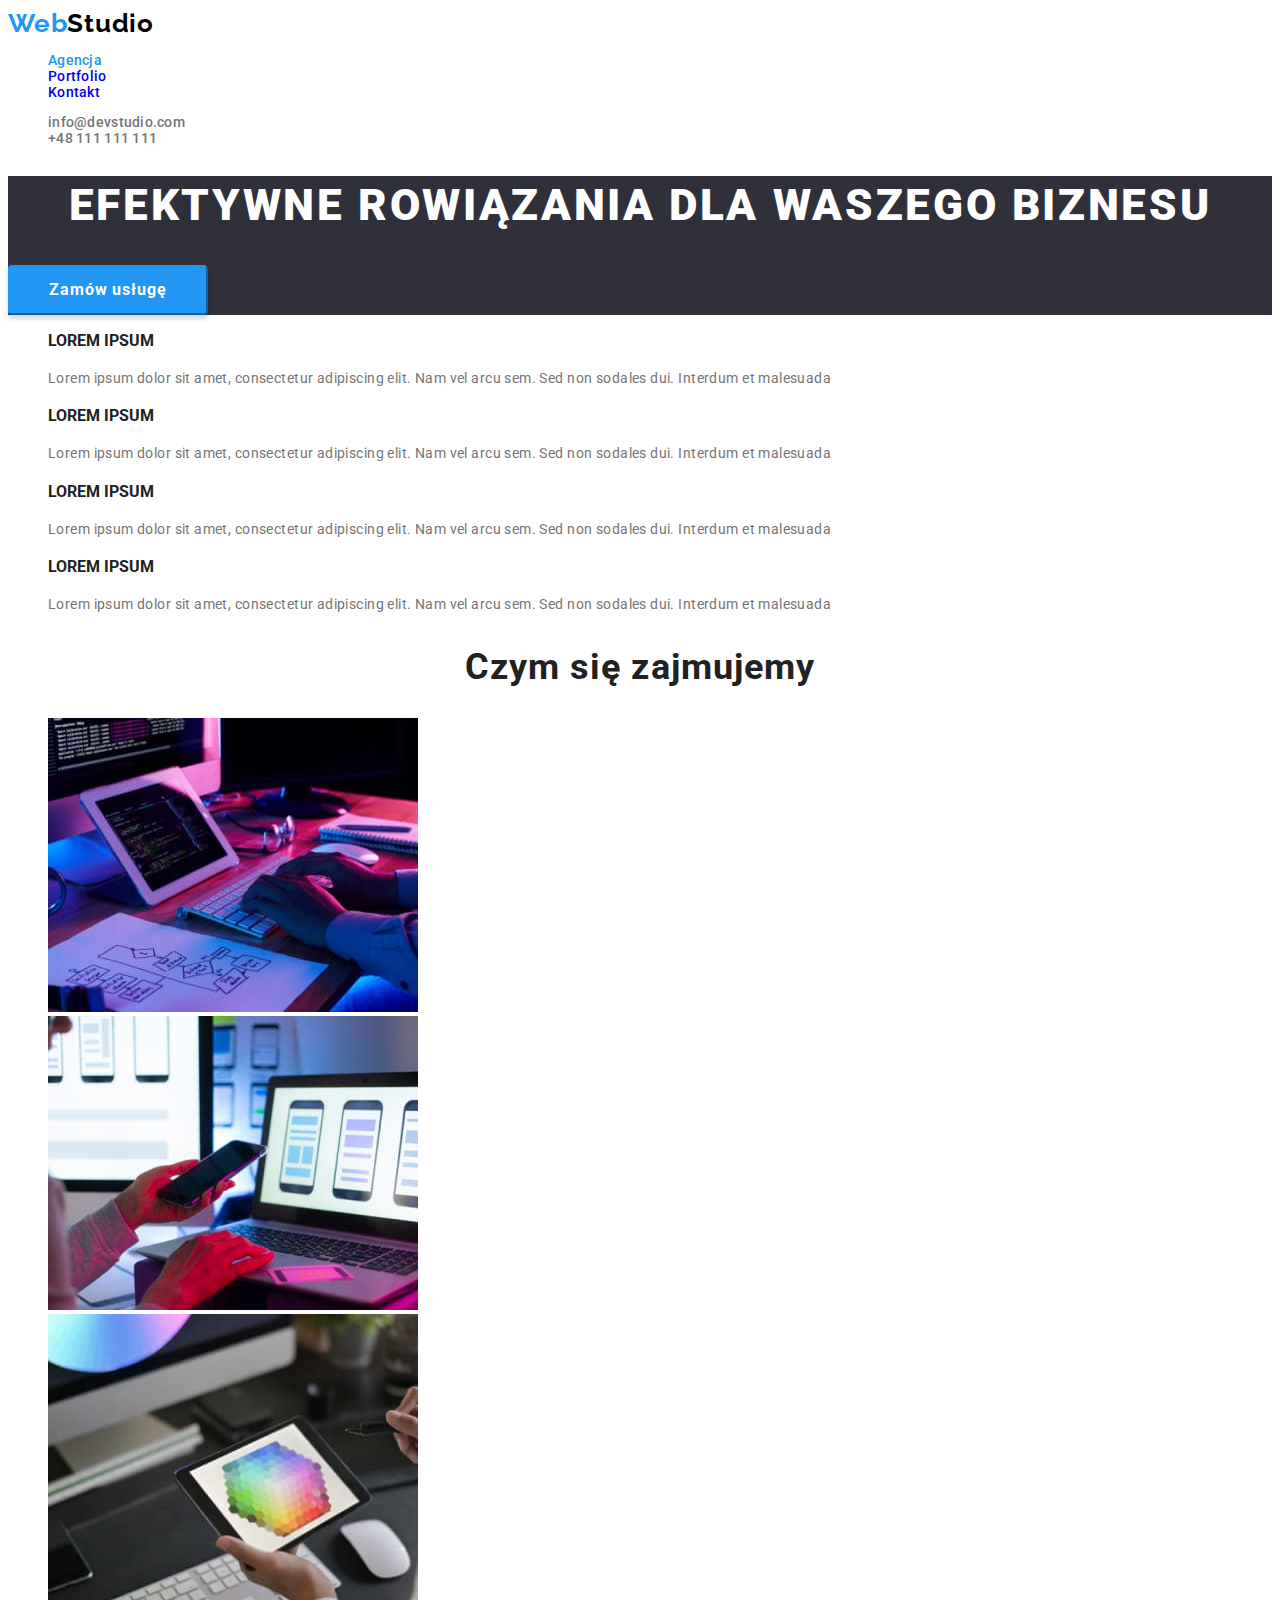
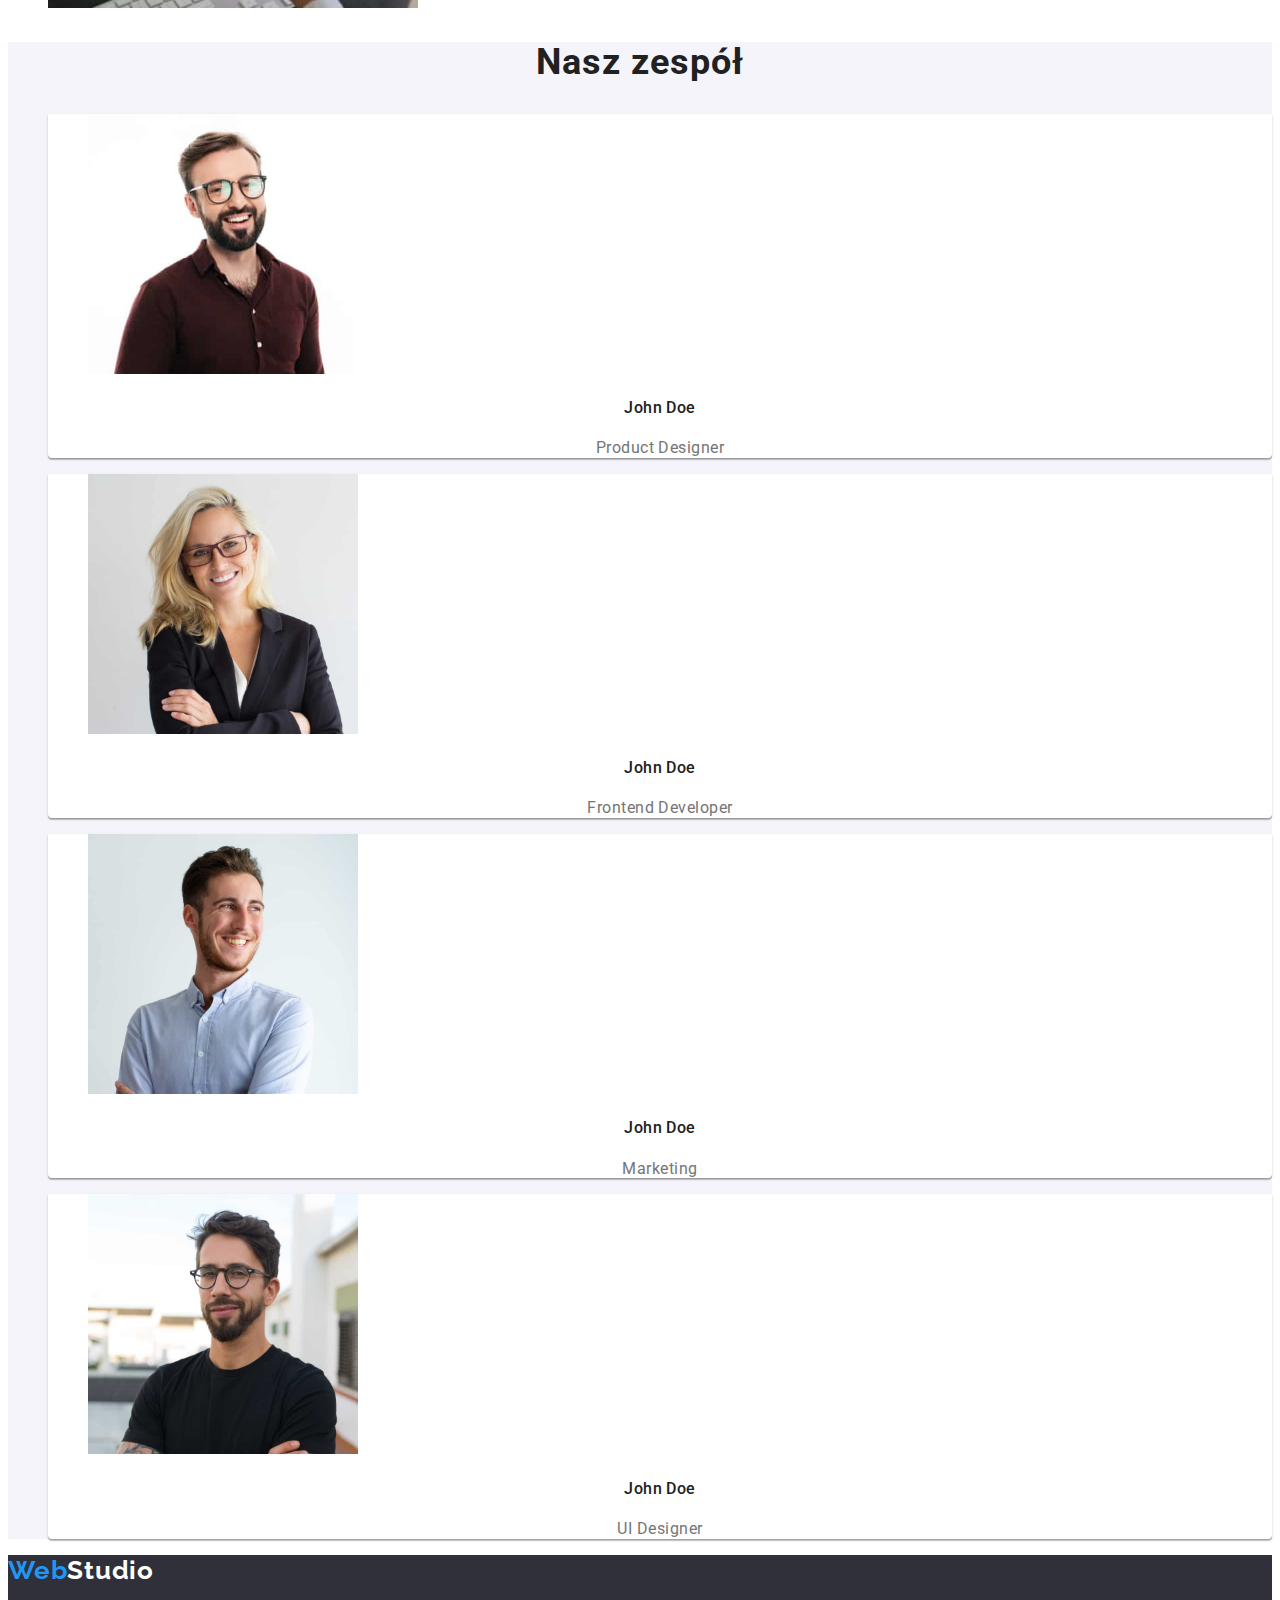
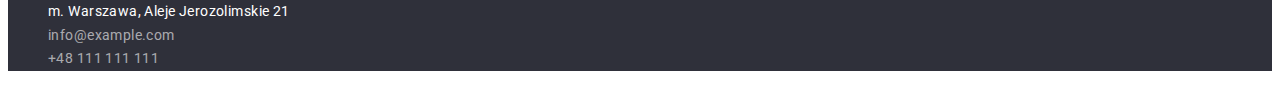
==== commit 07d0a740: "poprawione wyswietlanie odnosnikow" ====
--- a/index.html
+++ b/index.html
@@ -24,14 +24,22 @@
       <nav class="navigation">
         <ul class="navigation-list">
           <li>
-            <a class="navigation-list-link link" href="./index.html">Agencja</a>
+            <a class="navigation-list-link link" href="./index.html"
+              ><span class="current-page">Agencja</span></a
+            >
           </li>
           <li>
             <a class="navigation-list-link link" href="./portfolio.html"
               >Portfolio</a
             >
           </li>
-          <li><a class="navigation-list-link link" href="https://magdalenakusmierczak.github.io/goit-markup-hw-02/">Kontakt</a></li>
+          <li>
+            <a
+              class="navigation-list-link link"
+              href="https://magdalenakusmierczak.github.io/goit-markup-hw-02/"
+              >Kontakt</a
+            >
+          </li>
         </ul>
       </nav>
       <div class="header-contacts">
@@ -53,7 +61,9 @@
     </header>
     <main class="main">
       <div class="introduction">
-        <h1 class="introduction-header">Efektywne rowiązania dla Waszego biznesu</h1>
+        <h1 class="introduction-header">
+          Efektywne rowiązania dla Waszego biznesu
+        </h1>
         <button class="introduction-button" type="button">Zamów usługę</button>
       </div>
       <section class="description">
--- a/css/style.css
+++ b/css/style.css
@@ -44,7 +44,8 @@
   text-decoration: none;
   cursor: pointer;
 }
-.header .logo {
+.header .logo,
+.header-portfolio .logo {
   color: #000;
 }
 .logo span {
@@ -53,24 +54,25 @@
 .footer .logo {
   color: #fff;
 }
+
 /* Logo settings */
 /*  */
 /* Link settings */
 .link {
-  cursor: pointer;
   text-decoration: none;
 }
 .link:hover,
 .link:focus {
   color: var(--brand-color);
 }
-
+.current-page {
+  color: var(--brand-color);
+}
 .link:active,
 .link:visited {
-  color: currentColor;
+  color: initial;
 }
 .navigation-list-link {
-  color: currentColor;
   font-weight: 500;
   letter-spacing: 0.02em;
 }
@@ -86,6 +88,7 @@
 .address-list a {
   color: rgba(255, 255, 255, 0.6);
 }
+
 /* Link settings */
 /*  */
 /* Buttons of all type */
@@ -106,16 +109,15 @@
   cursor: pointer;
 }
 .portfolio-button {
-  background: #f5f4fa;
+  font-family: 'Roboto', sans-serif;
+  background-color: #f5f4fa;
   border-color: inherit;
-  font-family: 'Roboto', sans-serif;
   border-radius: 4px;
   font-weight: 500;
   font-size: 16px;
   line-height: 1.62;
   text-align: center;
   letter-spacing: 0.03em;
-  box-shadow: 0px;
   cursor: pointer;
 }
 .portfolio-button:hover,
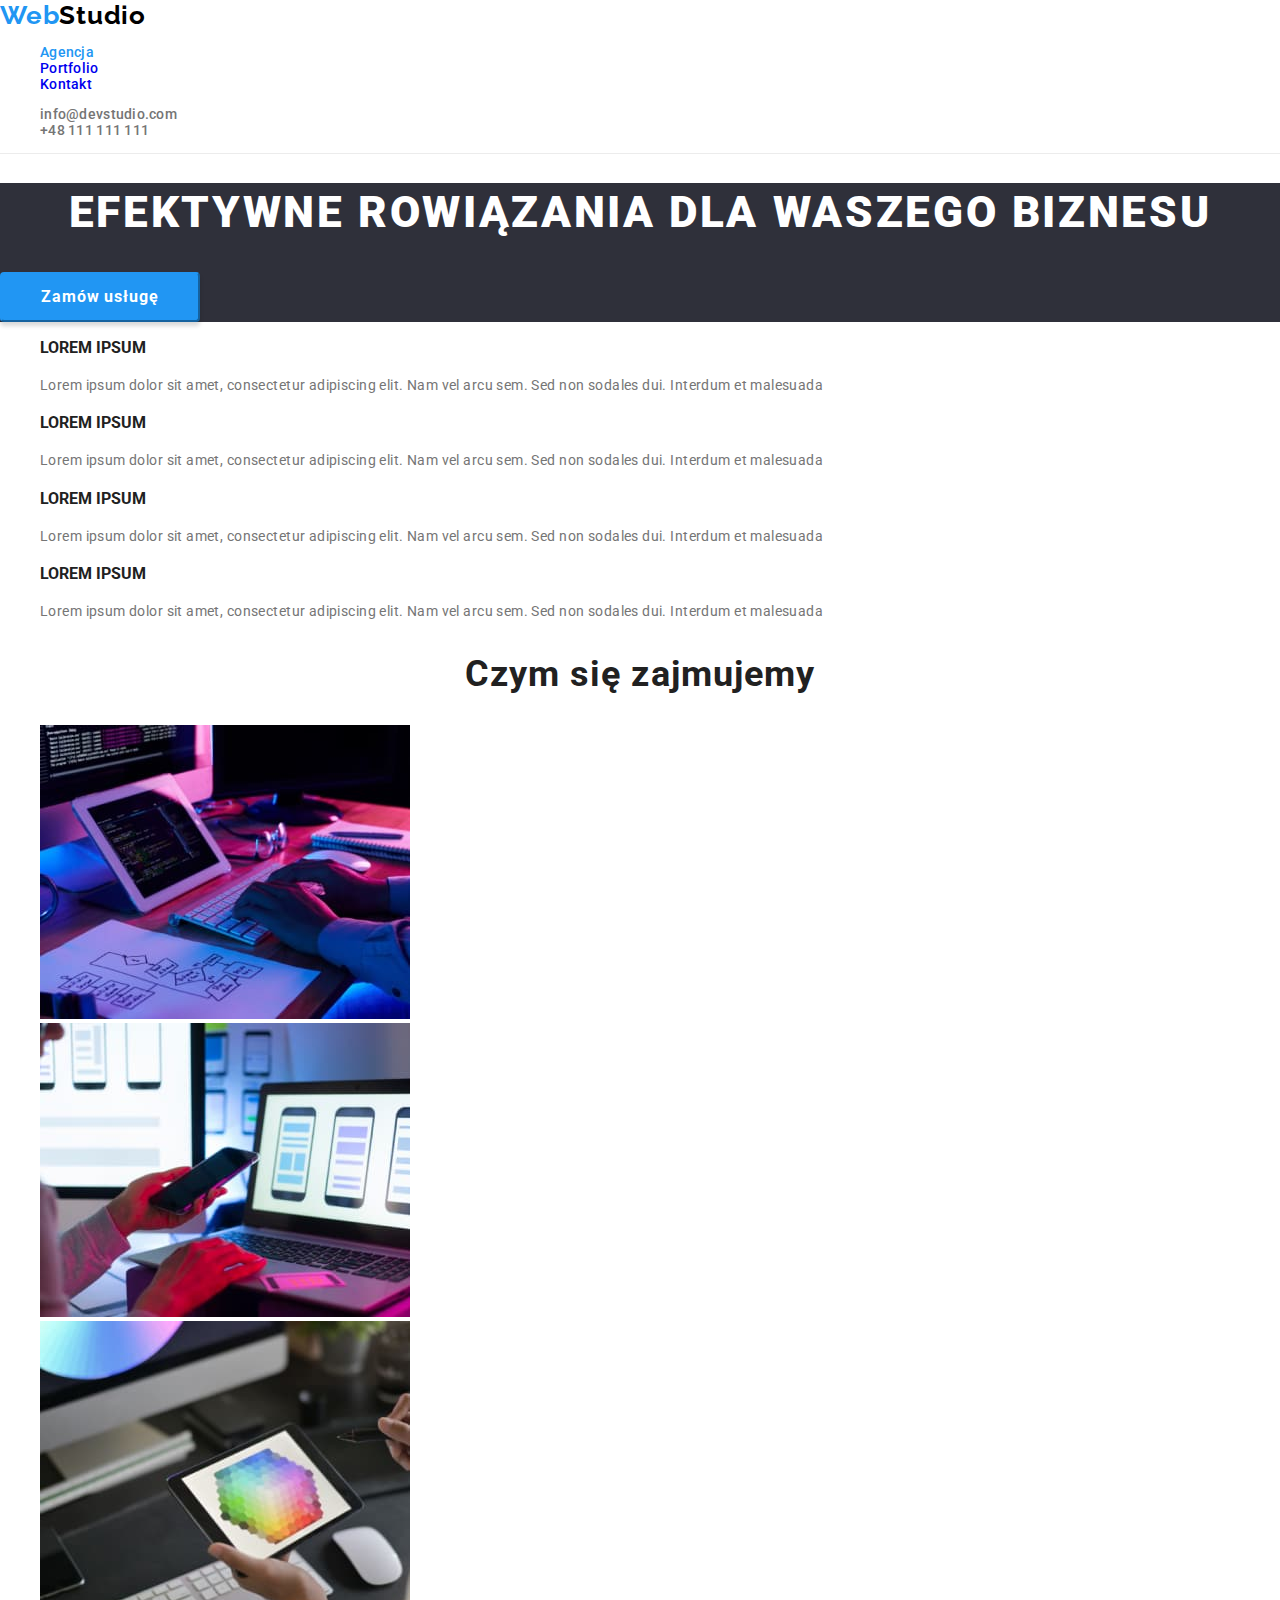
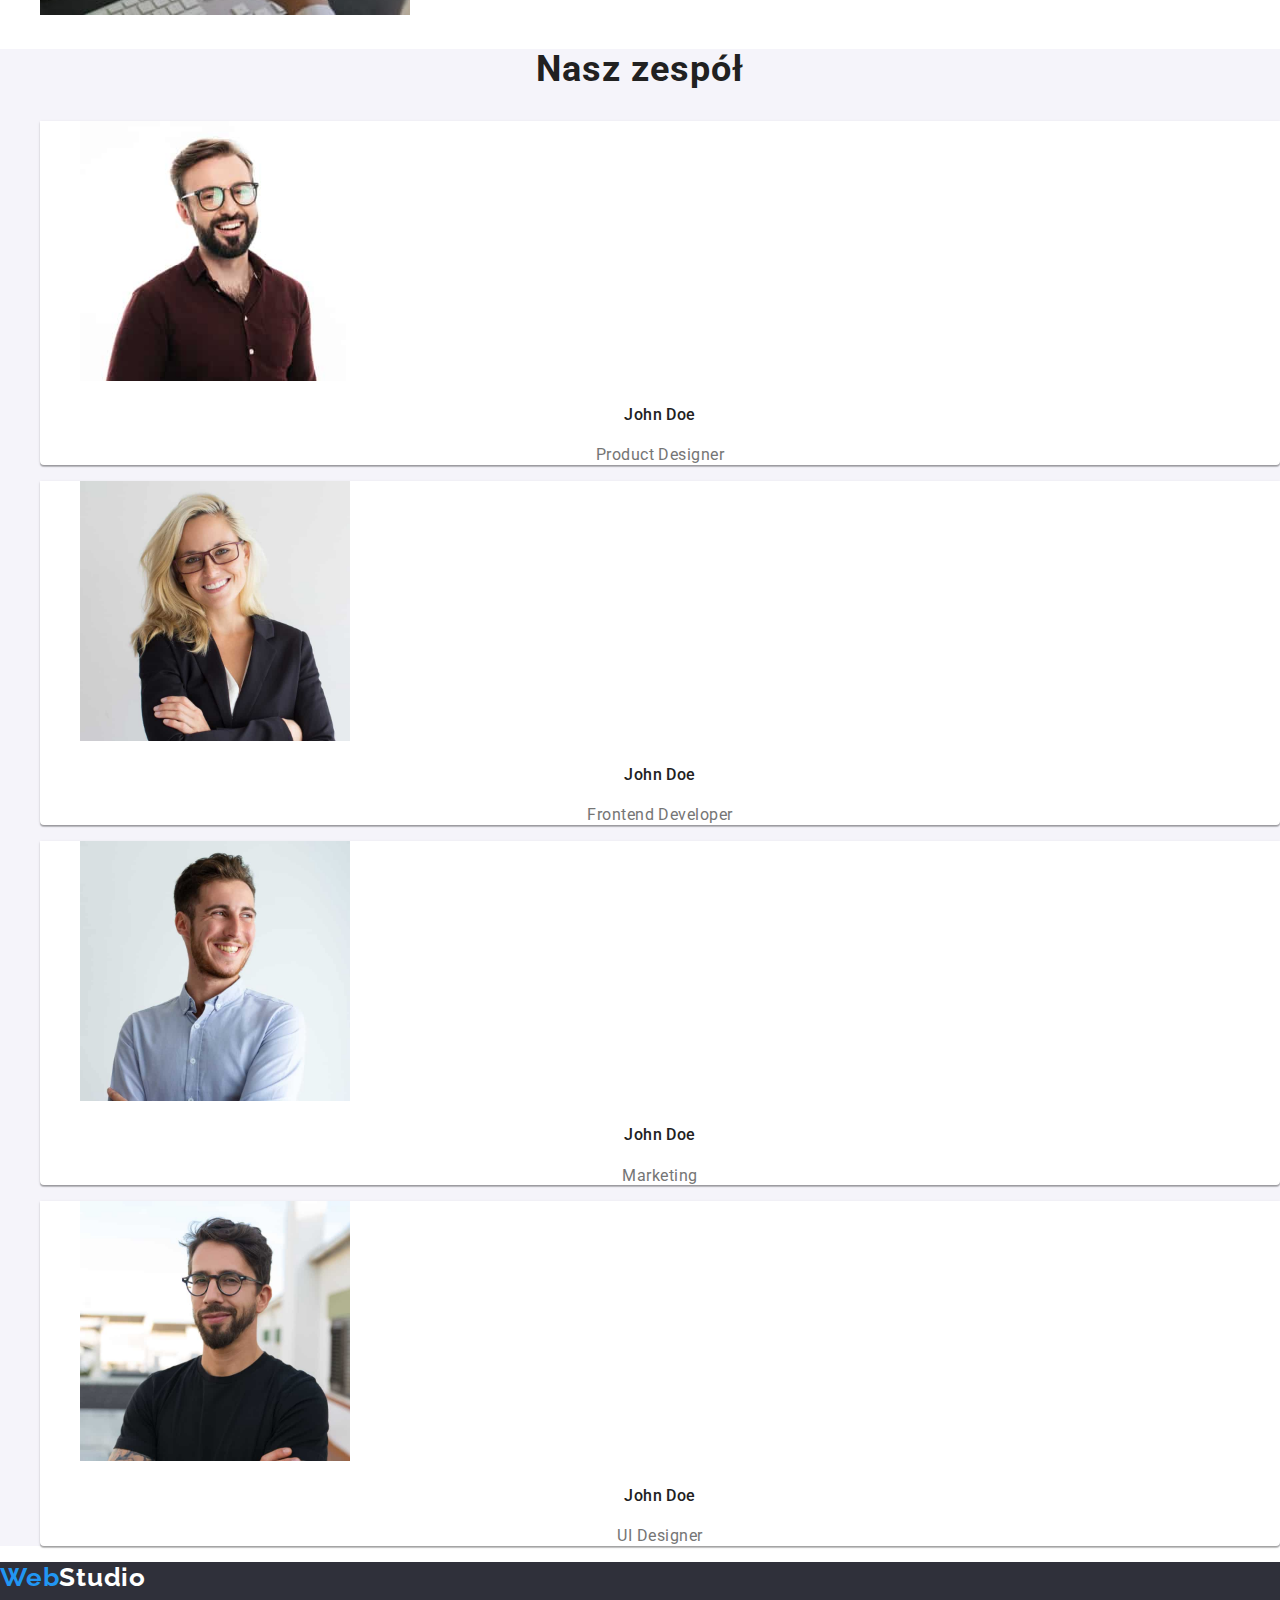
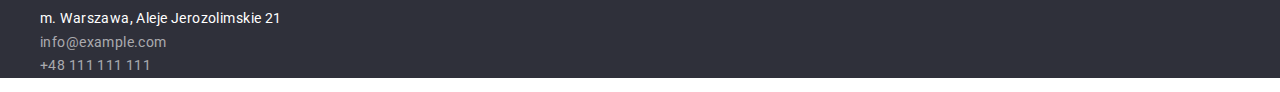
==== commit 6c223526: "css" ====
--- a/index.html
+++ b/index.html
@@ -3,7 +3,10 @@
   <head>
     <meta charset="UTF-8" />
     <meta name="viewport" content="width=device-width, initial-scale=1.0" />
-    <link href="css/modern-normalize.css" rel="stylesheet" />
+    <link
+      rel="stylesheet"
+      href="https://cdnjs.cloudflare.com/ajax/libs/modern-normalize/1.0.0/modern-normalize.min.css"
+    />
     <link rel="stylesheet" type="text/css" href="./css/style.css" />
     <link rel="stylesheet" type="text/css" href="./css/.prettierrc.json" />
     <link rel="preconnect" href="https://fonts.googleapis.com" />
--- a/css/style.css
+++ b/css/style.css
@@ -28,6 +28,9 @@
 }
 .footer {
   background-color: #2f303a;
+}
+.header {
+  border-bottom: 1px solid #ececec;
 }
 .header-portfolio {
   box-shadow: 0px 4px 4px rgba(0, 0, 0, 0.25), 0px 4px 4px rgba(0, 0, 0, 0.25);
